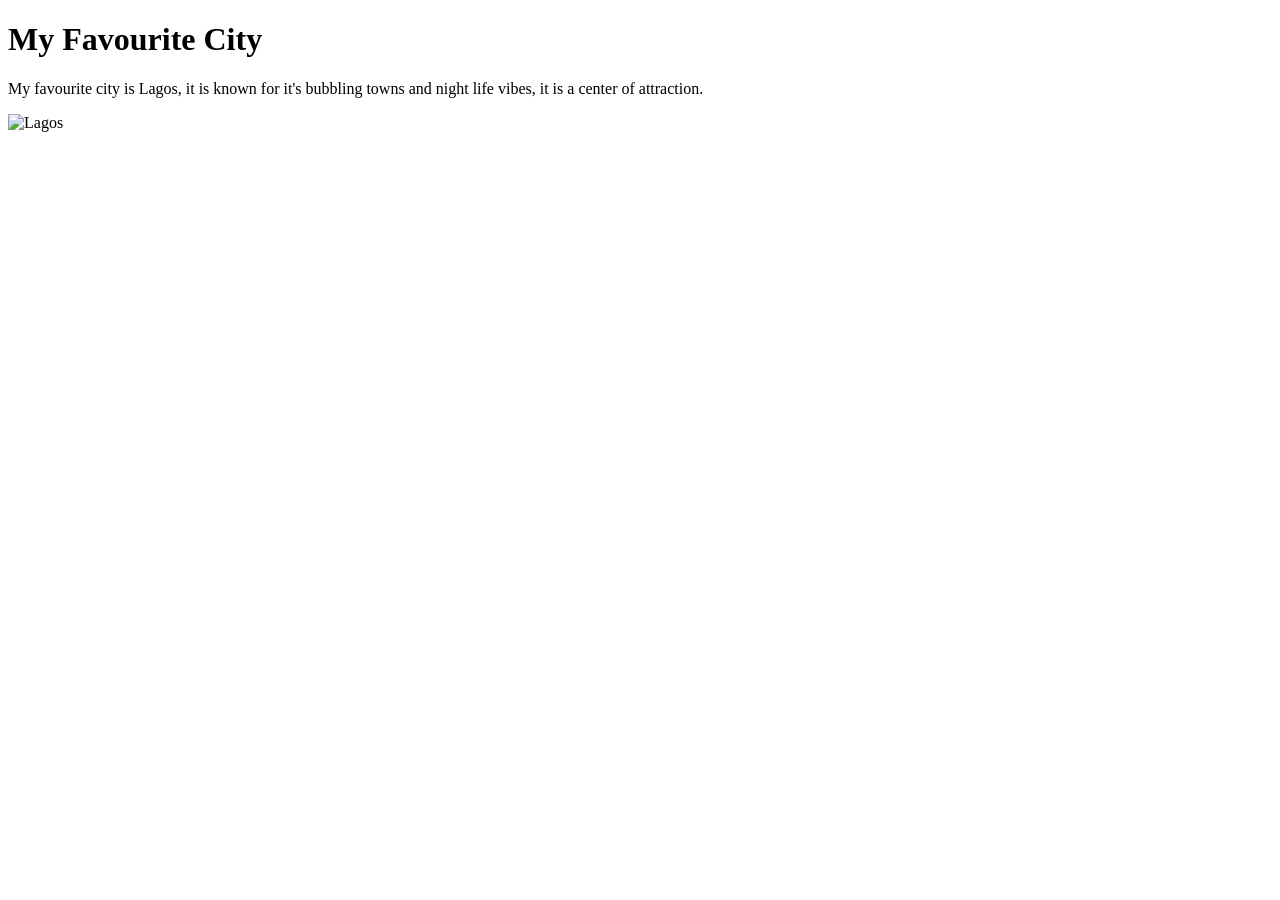
==== week01/favourite-city.html @ c9eb5ecb "Favourite city" ====
<!DOCTYPE html>
<html lang="en">

<head>
    <meta charset="UTF-8">
    <meta name="viewport" content="width=device-width, initial-scale=1.0">
    <title>Document</title>
</head>

<body>
    <h1> My Favourite City</h1>
    <p> My favourite city is Lagos, it is known for it's bubbling towns and night life vibes, it is
        a center of attraction.</p>
    <img
      src="https://images.unsplash.com/photo-1526735334552-daff0bd6d53f?q=80&w=1471&auto=format&fit=crop&ixlib=rb-4.1.0&ixid=M3wxMjA3fDB8MHxwaG90by1wYWdlfHx8fGVufDB8fHx8fA%3D%3D"
      alt="Lagos">
</body>

</html>
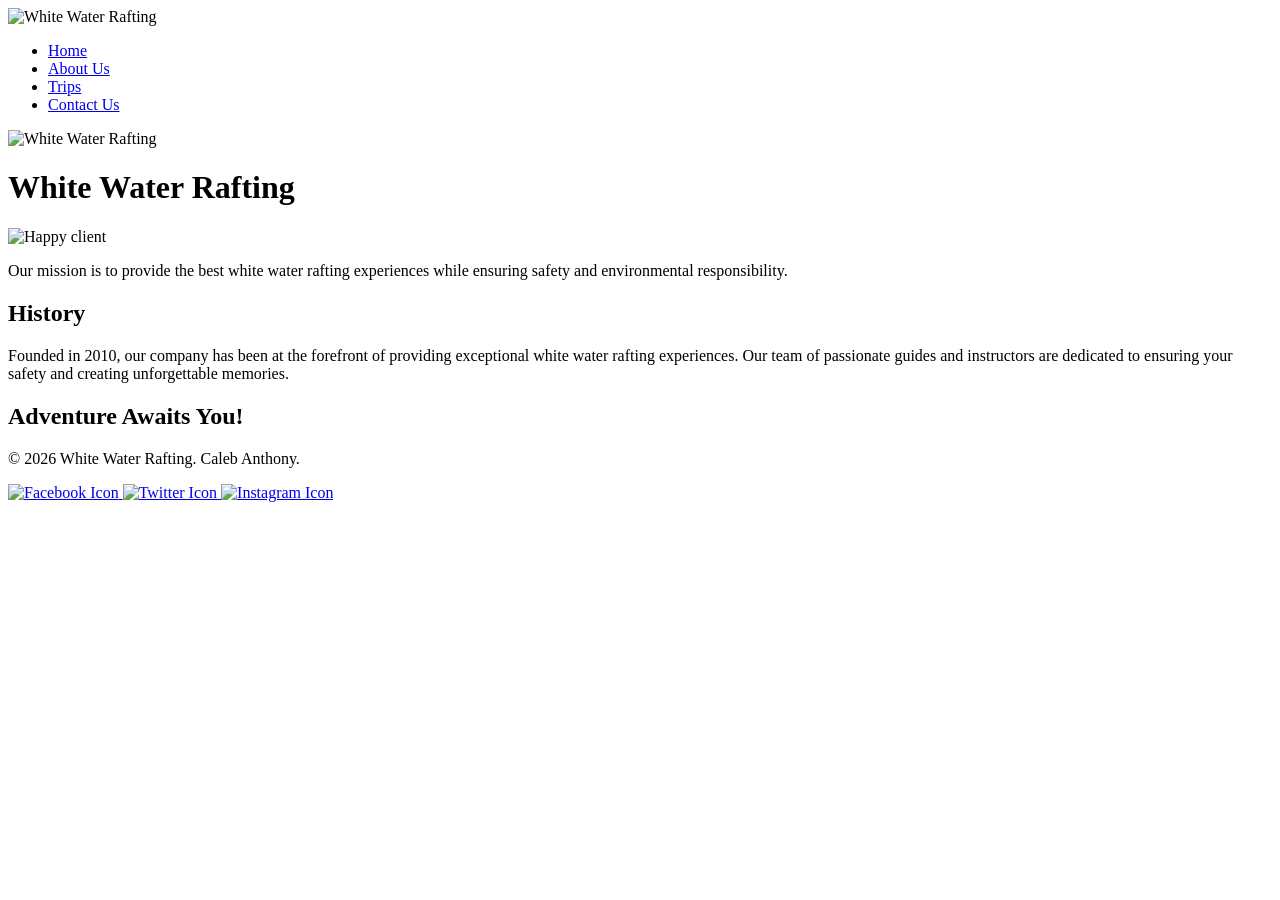
==== commit 762f96ff: "About Hompage" ====
--- a/week01/favourite-city.html
+++ b/week01/favourite-city.html
@@ -4,16 +4,63 @@
 <head>
     <meta charset="UTF-8">
     <meta name="viewport" content="width=device-width, initial-scale=1.0">
-    <title>Document</title>
+    <title>White Water Rafting</title>
+    <meta name="description"
+      content="This is a website about water rafting, it contains information about water rafting and the best places to go rafting">
+    <meta name="author" content="Caleb Anthony">
 </head>
 
 <body>
-    <h1> My Favourite City</h1>
-    <p> My favourite city is Lagos, it is known for it's bubbling towns and night life vibes, it is
-        a center of attraction.</p>
-    <img
-      src="https://images.unsplash.com/photo-1526735334552-daff0bd6d53f?q=80&w=1471&auto=format&fit=crop&ixlib=rb-4.1.0&ixid=M3wxMjA3fDB8MHxwaG90by1wYWdlfHx8fGVufDB8fHx8fA%3D%3D"
-      alt="Lagos">
+    <header>
+        <img src="images/z-wwr-oars.png" alt="White Water Rafting">
+
+        <nav>
+            <ul>
+                <li><a href="index.html">Home</a></li>
+                <li><a href="about.html">About Us</a></li>
+                <li><a href="trips.html">Trips</a></li>
+                <li><a href="contact.html">Contact Us</a></li>
+            </ul>
+        </nav>
+    </header>
+
+    <main>
+        <div class="hero">
+            <img src="images/rafting56_600.jpg" alt="White Water Rafting">
+            <h1>White Water Rafting</h1>
+            <article>
+                <img src="images/image_45b6e805.jpg" alt="Happy client">
+                <p>Our mission is to provide the best white water rafting experiences while ensuring
+                    safety and environmental responsibility.</p>
+            </article>
+        </div>
+
+        <section>
+            <h2>History</h2>
+            <p>Founded in 2010, our company has been at the forefront of providing exceptional white
+                water rafting experiences. Our team of passionate guides and instructors are
+                dedicated to ensuring your safety and creating unforgettable memories.</p>
+        </section>
+
+        <section>
+            <h2>Adventure Awaits You!</h2>
+        </section>
+    </main>
+
+    <footer>
+        <p>&copy; 2026 White Water Rafting. Caleb Anthony.</p>
+        <nav class="socialmedia">
+            <a href="https://facebook.com/whitewaterrafting">
+                <img src="images/facebook_15713427.png" alt="Facebook Icon">
+            </a>
+            <a href="https://twitter.com/whitewaterrafting">
+                <img src="images/letter-x_17158141.png" alt="Twitter Icon">
+            </a>
+            <a href="https://instagram.com/whitewaterrafting">
+                <img src="images/instagram_408758.png" alt="Instagram Icon">
+            </a>
+        </nav>
+    </footer>
 </body>
 
 </html>
